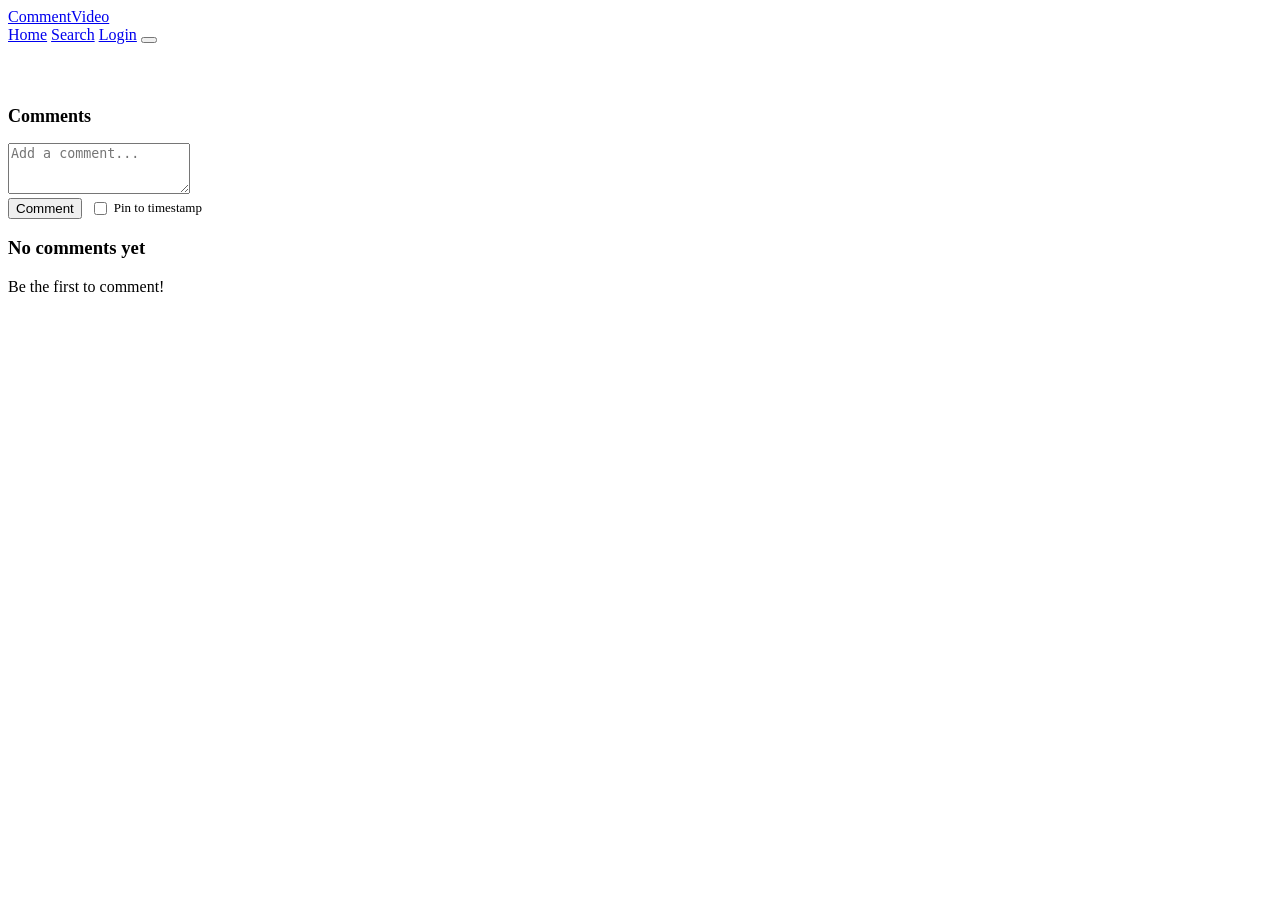
==== frontend/watch.html @ f46fa048 "feat: add Watch page with YouTube player and comments" ====
<!DOCTYPE html>
<html lang="en">
<head>
  <meta charset="UTF-8">
  <meta name="viewport" content="width=device-width, initial-scale=1.0">
  <title>Watch - CommentVideo</title>
  <link rel="stylesheet" href="/css/styles.css">
</head>
<body>
  <nav class="navbar">
    <a href="/" class="navbar-brand">CommentVideo</a>
    <div class="navbar-links">
      <a href="/">Home</a>
      <a href="/search.html">Search</a>
      <a href="#" id="auth-link">Login</a>
      <button id="theme-toggle" class="theme-toggle" onclick="toggleTheme()"></button>
    </div>
  </nav>

  <main class="container">
    <div class="watch-layout">
      <div>
        <div id="player" class="player-container"></div>
        <div style="padding: 16px 0;">
          <h1 id="video-title" style="font-size: 22px; font-weight: 600;"></h1>
          <p id="video-meta" style="font-size: 14px; color: var(--text-secondary); margin-top: 4px;"></p>
        </div>

        <div class="comment-section">
          <h2 style="font-size: 18px; font-weight: 600; margin-bottom: 16px;">Comments</h2>

          <div id="comment-composer" class="comment-composer hidden">
            <div class="form-group">
              <textarea id="comment-text" rows="3" placeholder="Add a comment..."></textarea>
            </div>
            <div style="display: flex; gap: 8px; align-items: center;">
              <button class="btn btn-primary" onclick="postComment()">Comment</button>
              <label style="font-size: 13px; color: var(--text-secondary); display: flex; align-items: center; gap: 4px;">
                <input type="checkbox" id="pin-timestamp"> Pin to timestamp
              </label>
            </div>
          </div>

          <div id="comments-list"></div>
          <div id="comments-empty" class="empty-state hidden">
            <h3>No comments yet</h3>
            <p>Be the first to comment!</p>
          </div>
        </div>
      </div>
    </div>
  </main>

  <script src="/js/auth.js"></script>
  <script src="/js/theme.js"></script>
  <script src="/js/api.js"></script>
  <script src="/js/utils.js"></script>
  <script>
    initTheme();
    updateNavAuth();

    const videoId = new URLSearchParams(window.location.search).get('id');
    let player = null;
    let videoData = null;

    if (!videoId) {
      window.location.href = '/';
    }

    if (isLoggedIn()) {
      document.getElementById('comment-composer').classList.remove('hidden');
    }

    // YouTube IFrame API
    const tag = document.createElement('script');
    tag.src = 'https://www.youtube.com/iframe_api';
    document.head.appendChild(tag);

    window.onYouTubeIframeAPIReady = function () {
      loadVideo();
    };

    async function loadVideo() {
      try {
        videoData = await apiGet(`/videos/${videoId}`);
        document.getElementById('video-title').textContent = videoData.title;
        document.getElementById('video-meta').textContent = `Added ${formatDate(videoData.created_at)}`;

        player = new YT.Player('player', {
          videoId: videoData.youtube_video_id,
          events: {
            onReady: loadComments,
          },
        });
      } catch (err) {
        showToast(err.message, 'error');
      }
    }

    async function loadComments() {
      try {
        const comments = await apiGet(`/videos/${videoId}/comments`);
        const list = document.getElementById('comments-list');
        const empty = document.getElementById('comments-empty');

        if (comments.length === 0) {
          empty.classList.remove('hidden');
          return;
        }

        list.innerHTML = renderComments(comments);
      } catch (err) {
        showToast(err.message, 'error');
      }
    }

    function renderComments(comments) {
      return comments.map(c => `
        <div class="comment-item">
          <div class="comment-header">
            <div class="comment-avatar">${(c.author_name || 'U')[0].toUpperCase()}</div>
            <span class="comment-author">${c.author_name || 'User'}</span>
            <span class="comment-time">${formatDate(c.created_at)}</span>
            ${c.timestamp_seconds != null ? `<span style="font-size:12px; color:var(--primary); cursor:pointer;" onclick="seekTo(${c.timestamp_seconds})">${formatTime(c.timestamp_seconds)}</span>` : ''}
          </div>
          <div class="comment-body">${c.text_content || ''}</div>
        </div>
      `).join('');
    }

    function formatTime(seconds) {
      const m = Math.floor(seconds / 60);
      const s = Math.floor(seconds % 60);
      return `${m}:${s.toString().padStart(2, '0')}`;
    }

    function seekTo(seconds) {
      if (player && player.seekTo) {
        player.seekTo(seconds, true);
        player.playVideo();
      }
    }

    async function postComment() {
      const text = document.getElementById('comment-text').value.trim();
      if (!text) {
        showToast('Comment cannot be empty', 'error');
        return;
      }

      const pinTimestamp = document.getElementById('pin-timestamp').checked;
      const timestamp = pinTimestamp && player && player.getCurrentTime
        ? Math.floor(player.getCurrentTime())
        : null;

      try {
        await apiPost('/comments', {
          video_id: videoId,
          text_content: text,
          timestamp_seconds: timestamp,
        });
        document.getElementById('comment-text').value = '';
        showToast('Comment posted!');
        loadComments();
      } catch (err) {
        showToast(err.message, 'error');
      }
    }
  </script>
</body>
</html>
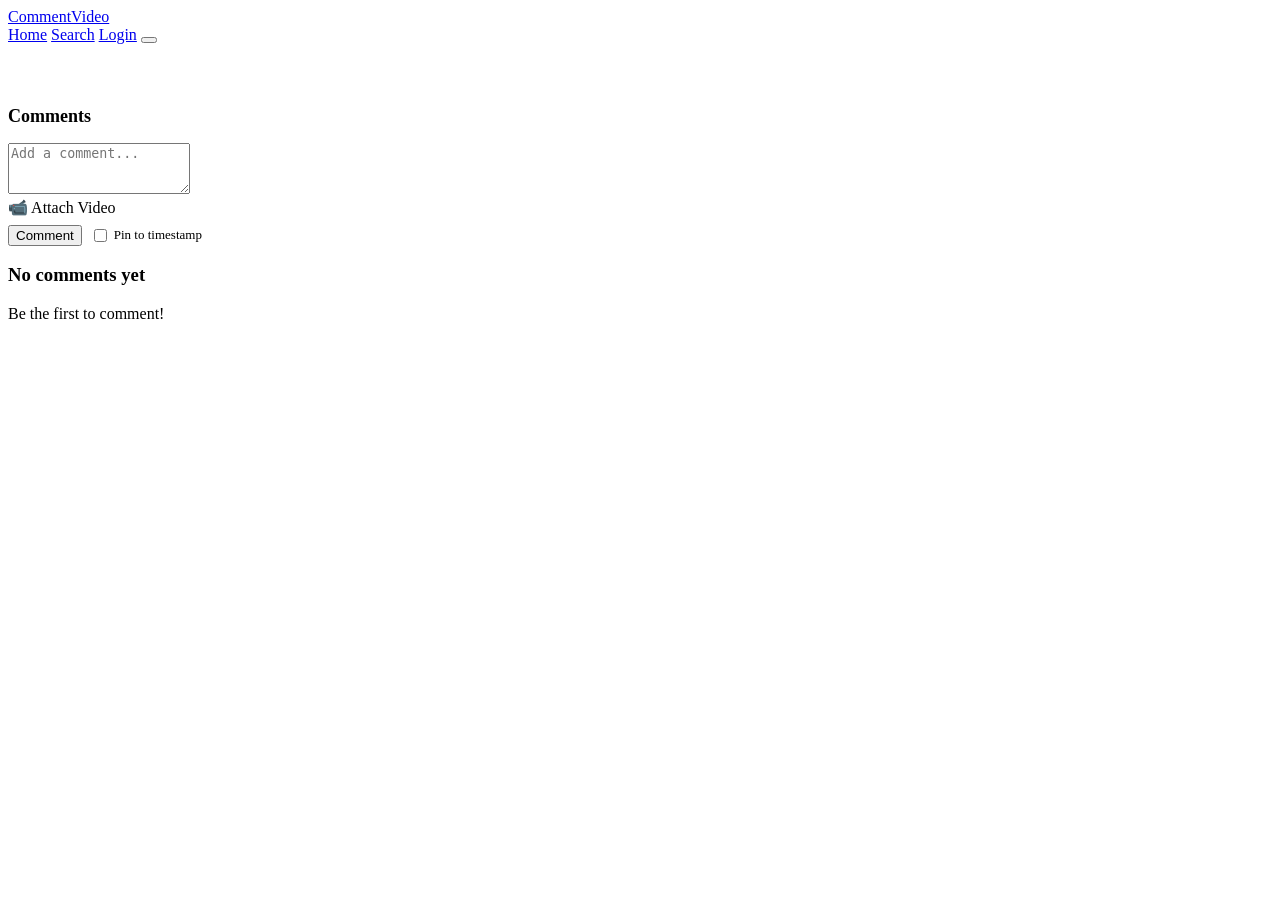
==== commit 41ccaef7: "feat: add video upload UI to comment composer" ====
--- a/frontend/watch.html
+++ b/frontend/watch.html
@@ -27,11 +27,20 @@
         </div>
 
         <div class="comment-section">
-          <h2 style="font-size: 18px; font-weight: 600; margin-bottom: 16px;">Comments</h2>
+          <h2 style="font-size: 18px; font-weight: 600; margin-bottom: 16px;">
+            Comments <span id="comment-count" style="font-weight: 400; color: var(--text-secondary); font-size: 14px;"></span>
+          </h2>
 
           <div id="comment-composer" class="comment-composer hidden">
             <div class="form-group">
               <textarea id="comment-text" rows="3" placeholder="Add a comment..."></textarea>
+            </div>
+            <div id="video-upload-area" style="margin-bottom: 8px;">
+              <label class="btn btn-secondary btn-sm" style="cursor: pointer;">
+                📹 Attach Video
+                <input type="file" accept="video/*" id="comment-video-input" style="display:none;" onchange="handleCommentVideo(this)">
+              </label>
+              <span id="video-upload-status" style="font-size: 12px; color: var(--text-secondary); margin-left: 8px;"></span>
             </div>
             <div style="display: flex; gap: 8px; align-items: center;">
               <button class="btn btn-primary" onclick="postComment()">Comment</button>
@@ -55,13 +64,16 @@
   <script src="/js/theme.js"></script>
   <script src="/js/api.js"></script>
   <script src="/js/utils.js"></script>
+  <script src="/js/comments.js"></script>
   <script>
     initTheme();
     updateNavAuth();
 
     const videoId = new URLSearchParams(window.location.search).get('id');
-    let player = null;
-    let videoData = null;
+    const youtubeVideoId = new URLSearchParams(window.location.search).get('yt');
+    const currentVideoId = videoId;
+    let currentYouTubeId = null;
+    let pendingCommentVideo = null;
 
     if (!videoId) {
       window.location.href = '/';
@@ -71,27 +83,43 @@
       document.getElementById('comment-composer').classList.remove('hidden');
     }
 
-    // YouTube IFrame API
-    const tag = document.createElement('script');
-    tag.src = 'https://www.youtube.com/iframe_api';
-    document.head.appendChild(tag);
+    function handleCommentVideo(input) {
+      const file = input.files[0];
+      if (!file) return;
 
-    window.onYouTubeIframeAPIReady = function () {
-      loadVideo();
-    };
+      if (!file.type.startsWith('video/')) {
+        showToast('Please select a video file', 'error');
+        return;
+      }
+
+      if (file.size > 50 * 1024 * 1024) {
+        showToast('Video too large (max 50MB)', 'error');
+        return;
+      }
+
+      pendingCommentVideo = file;
+      document.getElementById('video-upload-status').textContent = file.name;
+    }
 
     async function loadVideo() {
+      if (youtubeVideoId) {
+        currentYouTubeId = youtubeVideoId;
+        document.getElementById('video-title').textContent = 'YouTube Video';
+        document.getElementById('video-meta').textContent = 'Embedded video';
+        document.getElementById('player').innerHTML =
+          `<iframe src="https://www.youtube.com/embed/${youtubeVideoId}" frameborder="0" allow="accelerometer; autoplay; clipboard-write; encrypted-media; gyroscope; picture-in-picture; web-share" allowfullscreen style="width:100%;height:100%;"></iframe>`;
+        loadComments();
+        return;
+      }
+
       try {
-        videoData = await apiGet(`/videos/${videoId}`);
+        const videoData = await apiGet(`/videos/${videoId}`);
+        currentYouTubeId = videoData.youtube_video_id;
         document.getElementById('video-title').textContent = videoData.title;
         document.getElementById('video-meta').textContent = `Added ${formatDate(videoData.created_at)}`;
-
-        player = new YT.Player('player', {
-          videoId: videoData.youtube_video_id,
-          events: {
-            onReady: loadComments,
-          },
-        });
+        document.getElementById('player').innerHTML =
+          `<iframe src="https://www.youtube.com/embed/${videoData.youtube_video_id}" frameborder="0" allow="accelerometer; autoplay; clipboard-write; encrypted-media; gyroscope; picture-in-picture; web-share" allowfullscreen style="width:100%;height:100%;"></iframe>`;
+        loadComments();
       } catch (err) {
         showToast(err.message, 'error');
       }
@@ -102,70 +130,70 @@
         const comments = await apiGet(`/videos/${videoId}/comments`);
         const list = document.getElementById('comments-list');
         const empty = document.getElementById('comments-empty');
+        const countEl = document.getElementById('comment-count');
 
         if (comments.length === 0) {
+          list.innerHTML = '';
           empty.classList.remove('hidden');
+          countEl.textContent = '';
           return;
         }
 
-        list.innerHTML = renderComments(comments);
+        empty.classList.add('hidden');
+        countEl.textContent = `(${comments.length})`;
+
+        const tree = buildCommentTree(comments);
+        list.innerHTML = renderCommentTree(tree);
       } catch (err) {
-        showToast(err.message, 'error');
-      }
-    }
-
-    function renderComments(comments) {
-      return comments.map(c => `
-        <div class="comment-item">
-          <div class="comment-header">
-            <div class="comment-avatar">${(c.author_name || 'U')[0].toUpperCase()}</div>
-            <span class="comment-author">${c.author_name || 'User'}</span>
-            <span class="comment-time">${formatDate(c.created_at)}</span>
-            ${c.timestamp_seconds != null ? `<span style="font-size:12px; color:var(--primary); cursor:pointer;" onclick="seekTo(${c.timestamp_seconds})">${formatTime(c.timestamp_seconds)}</span>` : ''}
-          </div>
-          <div class="comment-body">${c.text_content || ''}</div>
-        </div>
-      `).join('');
-    }
-
-    function formatTime(seconds) {
-      const m = Math.floor(seconds / 60);
-      const s = Math.floor(seconds % 60);
-      return `${m}:${s.toString().padStart(2, '0')}`;
-    }
-
-    function seekTo(seconds) {
-      if (player && player.seekTo) {
-        player.seekTo(seconds, true);
-        player.playVideo();
+        document.getElementById('comments-empty').classList.remove('hidden');
       }
     }
 
     async function postComment() {
       const text = document.getElementById('comment-text').value.trim();
-      if (!text) {
+      if (!text && !pendingCommentVideo) {
         showToast('Comment cannot be empty', 'error');
         return;
       }
 
+      let videoUrl = null;
+      if (pendingCommentVideo) {
+        document.getElementById('video-upload-status').textContent = 'Uploading...';
+        try {
+          const formData = new FormData();
+          formData.append('file', pendingCommentVideo);
+          const uploadData = await apiUpload('/upload/video-comment', formData);
+          videoUrl = uploadData.url;
+        } catch (err) {
+          showToast('Video upload failed: ' + err.message, 'error');
+          document.getElementById('video-upload-status').textContent = 'Upload failed';
+          return;
+        }
+      }
+
       const pinTimestamp = document.getElementById('pin-timestamp').checked;
-      const timestamp = pinTimestamp && player && player.getCurrentTime
-        ? Math.floor(player.getCurrentTime())
-        : null;
+      const timestamp = pinTimestamp ? null : null;
 
       try {
         await apiPost('/comments', {
           video_id: videoId,
-          text_content: text,
+          text_content: text || null,
+          video_url: videoUrl,
           timestamp_seconds: timestamp,
         });
         document.getElementById('comment-text').value = '';
+        document.getElementById('pin-timestamp').checked = false;
+        document.getElementById('comment-video-input').value = '';
+        document.getElementById('video-upload-status').textContent = '';
+        pendingCommentVideo = null;
         showToast('Comment posted!');
         loadComments();
       } catch (err) {
         showToast(err.message, 'error');
       }
     }
+
+    loadVideo();
   </script>
 </body>
 </html>
